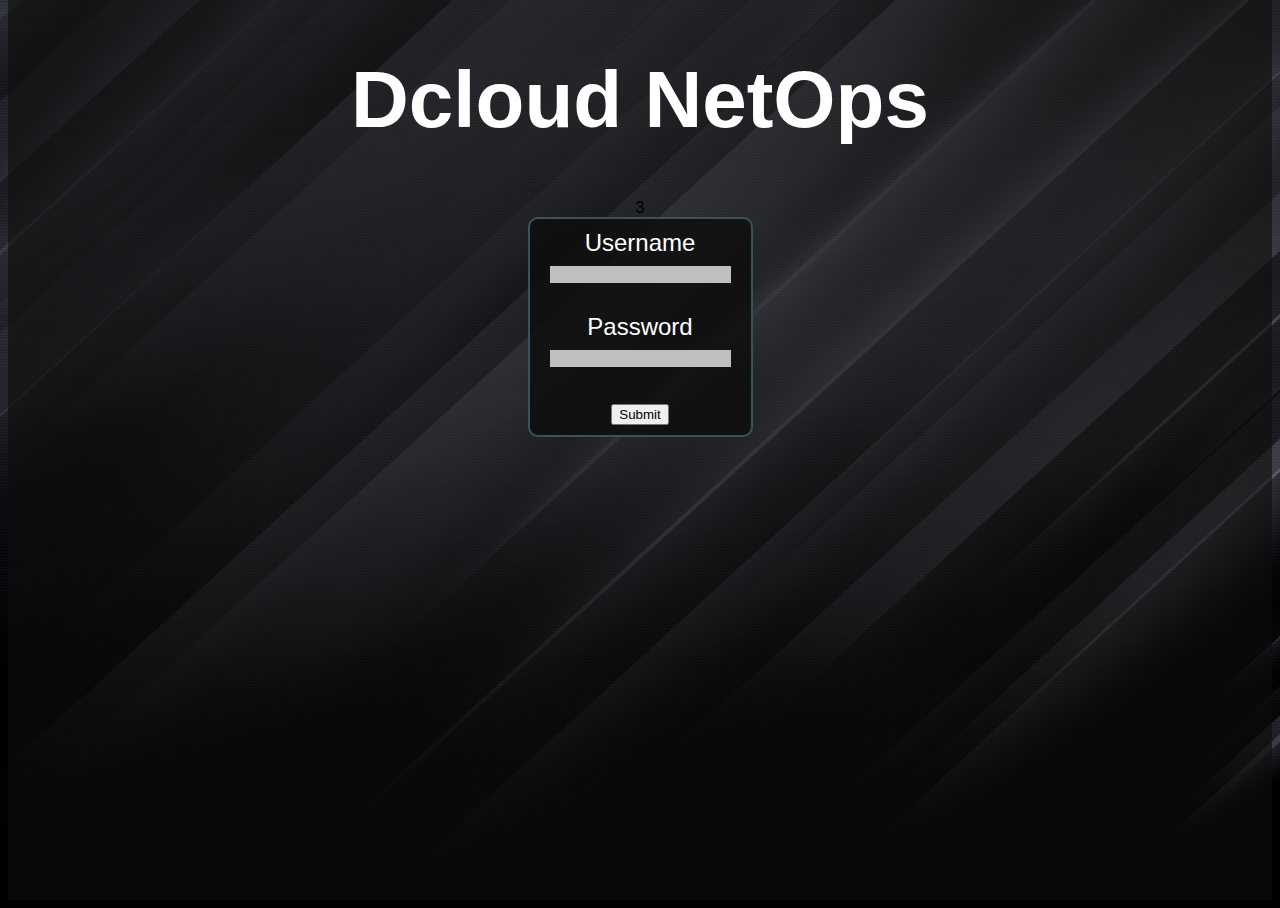
==== MainPage/LogIn/index.html @ 99abbea7 "Removing useless folder, modifying js files for return and forward buttons" ====
<!DOCTYPE html>
<html>
    <head>
        <title>NetOps</title>
        <link rel="stylesheet" href="../HTML/style.css">
        <link rel="stylesheet" href="https://cdn.jsdelivr.net/npm/bootstrap-icons@1.11.3/font/bootstrap-icons.min.css">
        
    </head>
    <body>
        <div class="whole-container">
            <div id="login-whole-container">
                <h1 id="login-title">Dcloud NetOps</h1>
                <div class="login-box">3
                    <form class="login-form">
                        <label for="username">Username</label><br><input type="text" id="username"><br><br>
                        <label for="password">Password</label><br><input type="text" id="password"><br><br>
                        <button type="button" onclick="login()">Submit</button>
                    </form>
                </div>
        
            </div>
        </div>
    </body>
</html>
---- MainPage/HTML/style.css ----
/************************************************************************/
/************************Login style*************************************/

h1#login-title{
  font-size: 80px;
}
input{
  background-color: rgb(191, 191, 191.1);
  border: solid white 1px;
  border: 10px;
}

/*Class*/
.login-form{
  background-color: rgba(13, 13, 13, .8);
  border: 2px solid;
  border-color: rgb(57, 83, 93, 1);
  border-radius: 10px;
  color: white;
  display: block;
  padding: 10px 20px 10px 20px;
  font-size: x-large;
}

/*ID*/
#login-whole-container{
  display: flex;
  align-items: center;
  justify-content: center;
  flex-direction: column;
  text-align: center;
}



/************************************************************************/
/************************Login style*************************************/


/************************************************************************/
/************************head style*************************************/

/* style for elements */

/* class styles */

.header-container{
  position: relative;
  /* background-image: url("../Img/head4.jpg");
  background-repeat: no-repeat;
  background-size:100%; */
  min-height: 15vh;
  margin-top: 0%;
  

}

.tittle{
  position: absolute;
  top: 50%;
  right: 50%;
  transform: translate(50%,-50%);
}

.top-menu-button{
  height: 30px;
  width: 150px;
  background-color: rgba(13, 13, 13, 1);
  border-radius: 10px;
  font-size: 15px;
  color: white;
}
/* id styles */

#icon{
  height: 75px;
  width: 150px;
  left: 0px;
}

#img-div{
  position: absolute;
  left: 100px;
  top: 50%;
  transform: translate(50%, -50%);
}

#page-h1{
  font-size: 50px;
  margin: 20px;
}


/************************************************************************/
/************************head style*************************************/




/************************************************************************/
/************************body style*************************************/

/* style for elements*/ 
body{
  font-family: "Rajdhani", sans-serif;
  background-image: url("../Img/back.jpg");
  background-repeat: no-repeat;
  background-size: cover;
  min-height: 100vh;
  margin-top: 0%;
  
}
h1{
  padding: 0px;
  color: white;  
}
ol{
  list-style: none;
  display: grid;
  grid-template-columns: repeat(7,1fr);
  padding: 0px;
}
li{
  padding: 2px;
  font-size: smaller;
}

a{
  color: rgba(114, 242, 235, 1);
  font-weight: bold;
}
table {
  table-layout: fixed;
  border-collapse: collapse;

}



td{
  text-align: center;
  border: 1px solid;
  border-color: rgb(21, 31, 35, 1); 
  background-color: rgb(57, 83, 93, 1);
  position: relative;

}
th{
  border: solid 1px;
  border-color: rgb(21, 31, 35, 1); 
}



caption{
  margin: 10px;
  font-size: larger;
  font-weight: bold;
}
/* style for classes .*/ 
.whole-container{
  display: block;
  margin: 0%;
  min-height: 100vh;
  background-color: rgba(13, 13, 13, .6);
  background-size: cover;
}
.header-container{
  padding-top: 10px;
  padding-bottom: 10px;
  text-align: center;
}
.body-container{
  padding-top: 10px;
  padding-bottom: 10px;
  display: flex;
  align-items: center;
  justify-content: center;
  flex-direction: column;
}

.calendar{
  display: flex;
  flex-direction: column;
  align-items: center;
  justify-items: center;

  
}

.calendar-months{
  display: none;
}

.calendar-months.active{
  display: flex;
  align-items: center;
  justify-content: center;
  font-size: 15px;
  margin: 1%;
  
}
.table-info{
  display: none;
}

.table-info.active{
  display: contents;
}

.day1-1sft-day{
  grid-column-start: 1;
}
.day1-2nd-day{
  grid-column-start: 2;
}
.day1-3rd-day{
  grid-column-start: 3;
}
.day1-4th-day{
  grid-column-start: 4;
}
.day1-5th-day{
  grid-column-start: 5;
}
.day1-6th-day{
  grid-column-start: 6;
}
.day1-7th-day{
  grid-column-start: 7;
}



.q-select{
  border-radius: 10px;
  background-color: rgba(13, 13, 13, 1);
  color: rgb(242, 242, 242.1);
  height: 30px;
  width: 50px;
  text-align: center;

}
.q-select:hover{
  size: 20px;
  cursor: pointer;

}

.day{
  font-weight:bold;
}

.td-div-dumm{
  width: 200px;
}

/* style for IDs #*/ 

#month-style{
  border: solid black 1px;
  border-radius: 15px ;
  text-align: center;
  width: 300px;
  height: 210px;
  background-color: rgb(63, 63, 63, .8);
  color: white;
  margin: 20px;
  transition: 300ms;
}

#month-style:hover{
  transform: scale(1.15);
}

#maintenance-table{
  display: flex !important;
  align-items: center !important;
  justify-content: center !important;
  color: white !important;
  margin: 20px !important;
  

}
#maintenance-thead{
  height: 50px;
  margin: 5px;
  background-color: rgba(38, 56, 63, 1);
}

#th-div-summ{
  width: 200px;
}
#th-div-imp{
  width: 50px;
}
#th-div-dat{
  width: 100px;
}
#th-div-des{
  width: 400px;
}
#th-div-ser{
  width: 200;
}
#th-div-dur{
  width: 100px;
}
#th-div-imp{
  width: 75px;
}
/************************************************************************/
/************************body style*************************************/
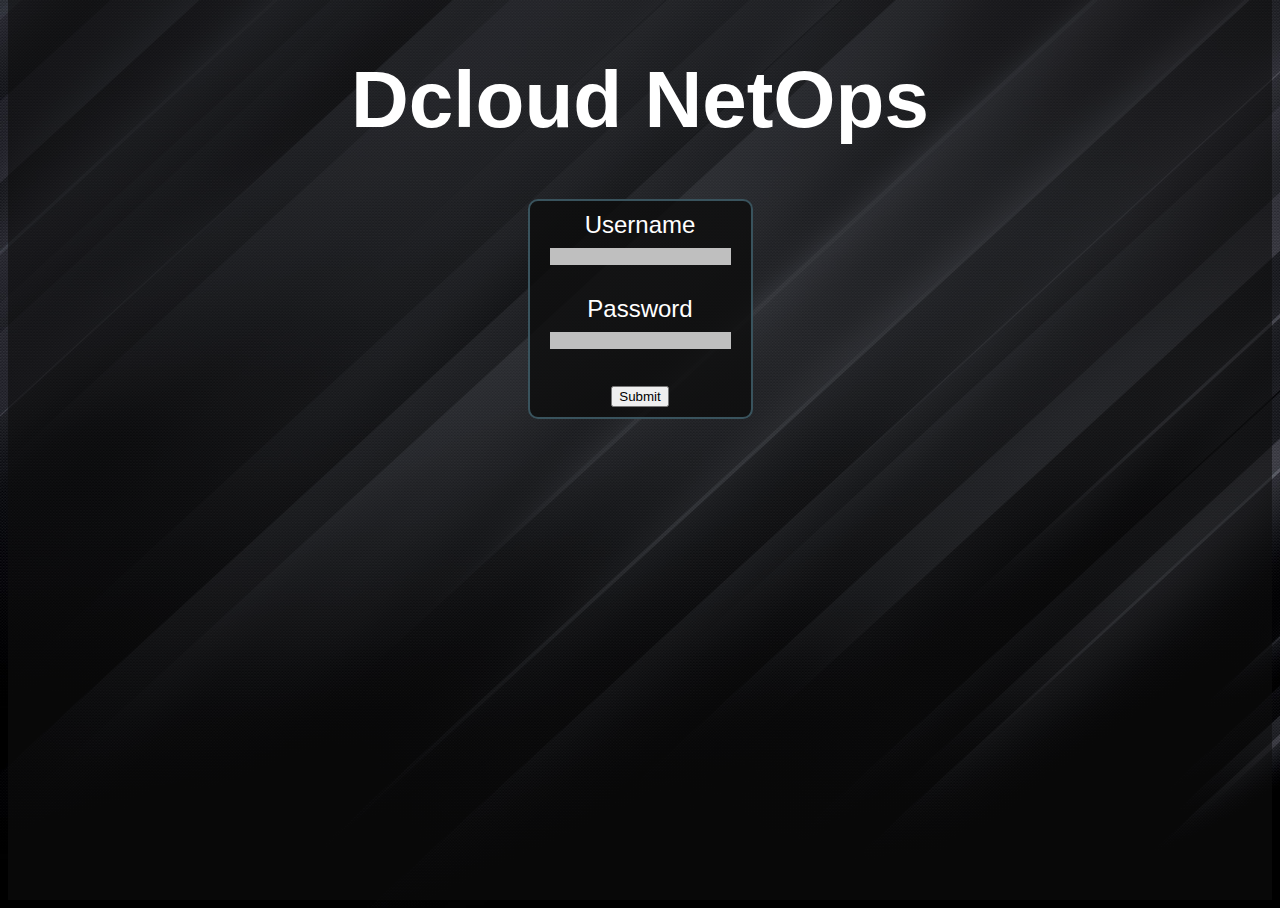
==== commit 2c953c90: "Modifying login information" ====
--- a/MainPage/LogIn/index.html
+++ b/MainPage/LogIn/index.html
@@ -10,7 +10,7 @@
         <div class="whole-container">
             <div id="login-whole-container">
                 <h1 id="login-title">Dcloud NetOps</h1>
-                <div class="login-box">3
+                <div class="login-box">
                     <form class="login-form">
                         <label for="username">Username</label><br><input type="text" id="username"><br><br>
                         <label for="password">Password</label><br><input type="text" id="password"><br><br>
--- a/MainPage/HTML/style.css
+++ b/MainPage/HTML/style.css
@@ -103,7 +103,7 @@
 /* style for elements*/ 
 body{
   font-family: "Rajdhani", sans-serif;
-  background-image: url("../Img/back.jpg");
+  background-image: url("Img/back.jpg");
   background-repeat: no-repeat;
   background-size: cover;
   min-height: 100vh;
